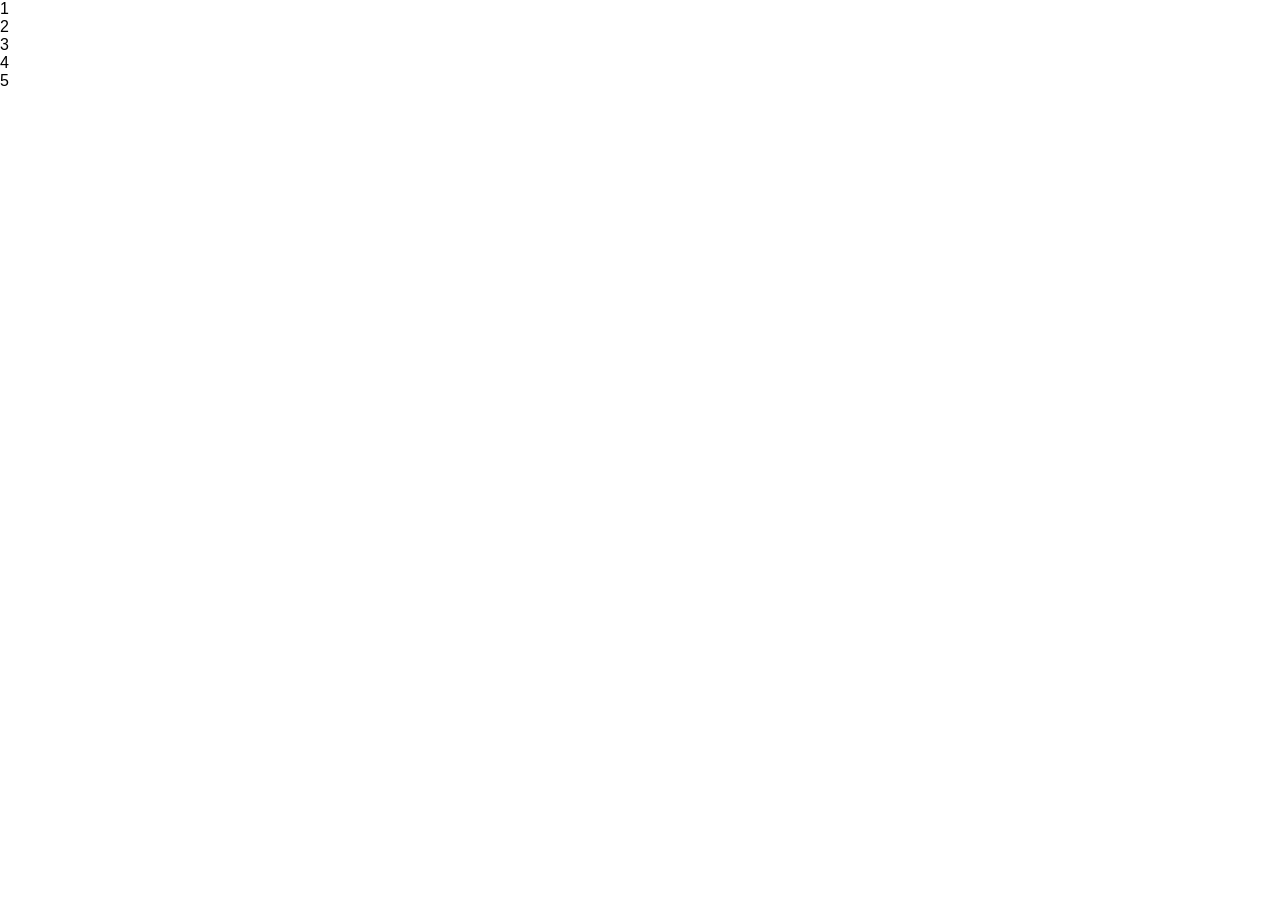
==== HTM-CSS-PROJECT/PROJECT-1/index.html @ 9933d85c "Winter_Arc-DAY-1" ====
<!DOCTYPE html>
<html lang="en">
<head>
    <meta charset="UTF-8">
    <meta name="viewport" content="width=device-width, initial-scale=1.0">
    <title>Grid Project</title>
    <link rel="stylesheet" href="index.css">
</head>
<body>
    <section>
        <div class="box box1">1</div>
        <div class="box box2">2</div>
        <div class="box box3">3</div>
        <div class="box box4">4</div>
        <div class="box box5">5</div>
    </section>
</body>
</html>
---- HTM-CSS-PROJECT/PROJECT-1/index.css ----
*{
    margin:0;
    padding:0;
   box-sizing:border-box;
  font-family: 'Poppins', sans-serif;
}
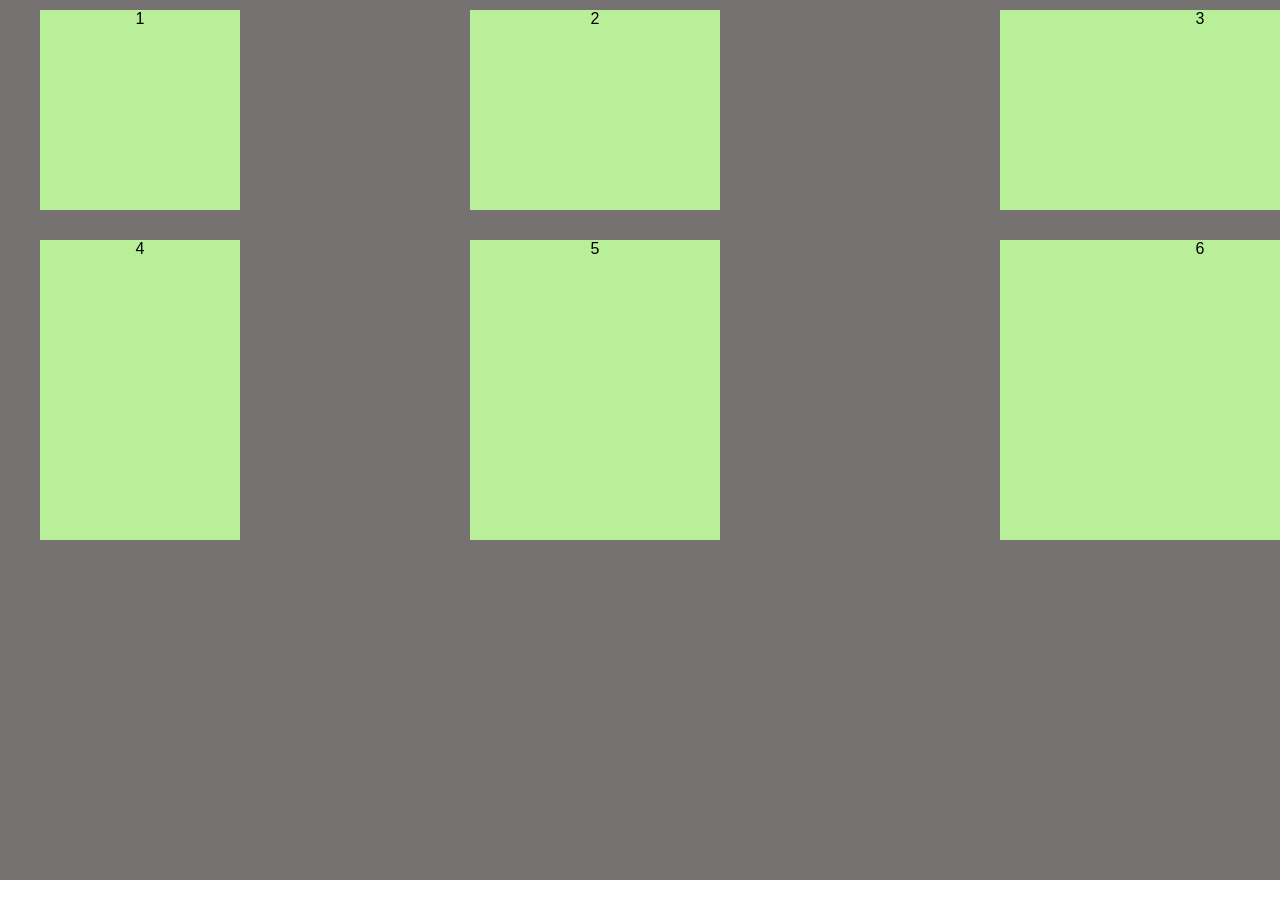
==== commit 4d4ccd0f: "winter_arc-day1" ====
--- a/HTM-CSS-PROJECT/PROJECT-1/index.html
+++ b/HTM-CSS-PROJECT/PROJECT-1/index.html
@@ -7,12 +7,13 @@
     <link rel="stylesheet" href="index.css">
 </head>
 <body>
-    <section>
+    <section class="grid">
         <div class="box box1">1</div>
         <div class="box box2">2</div>
         <div class="box box3">3</div>
         <div class="box box4">4</div>
         <div class="box box5">5</div>
+         <div class="box box6">6</div>
     </section>
 </body>
 </html>
--- a/HTM-CSS-PROJECT/PROJECT-1/index.css
+++ b/HTM-CSS-PROJECT/PROJECT-1/index.css
@@ -5,3 +5,18 @@
   font-family: 'Poppins', sans-serif;
 }
 
+.grid{
+  display:grid;
+  padding:10px 40px;
+   gap:30px;
+     text-align: center;
+  grid-template-columns: 400px 500px 800px;
+  grid-template-rows:200px 300px 300px;
+   background-color: rgb(119, 114, 114);
+}
+.box1 ,.box2, .box3, .box4, .box5, .box6 {
+  width:50%;
+  height:100%;
+
+  background-color: rgb(186, 239, 153);
+}
